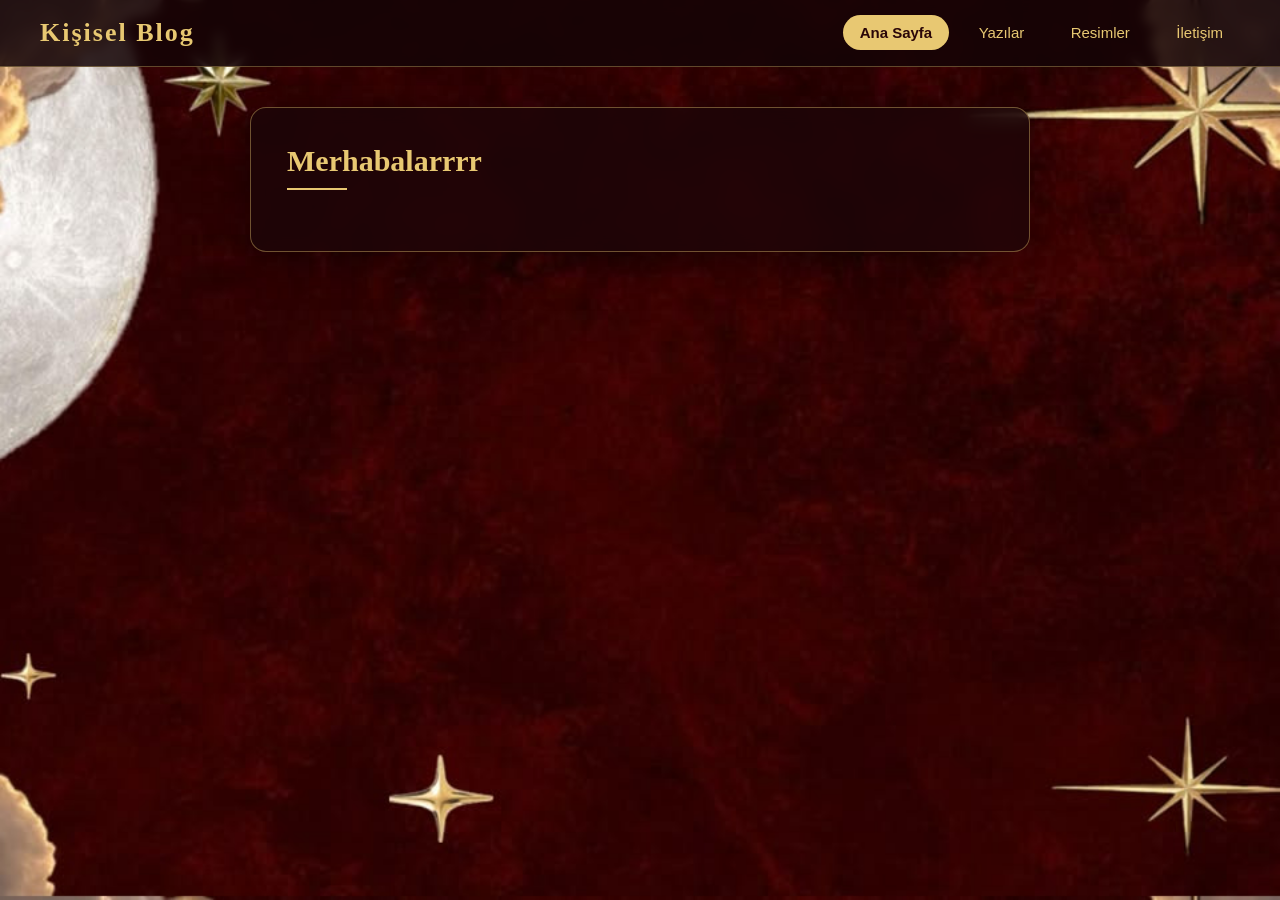
==== yenıwebsıte/index.html @ 2888af9d "Add files via upload" ====
<!DOCTYPE html>
<html lang="tr">
<head>
    <meta charset="UTF-8">
    <meta name="viewport" content="width=device-width, initial-scale=1.0">
    <title>Kişisel Blog</title>
    <link rel="stylesheet" href="style.css">
</head>
<body>

    <!-- Üst Menü: href="#..." sayesinde JavaScript'e gerek kalmadan sayfa değişir -->
    <header>
        <h1>Kişisel Blog</h1>
        <nav>
            <a href="#anasayfa">Ana Sayfa</a>
            <a href="#yazilar">Yazılar</a>
            <a href="#resimler">Resimler</a>
            <a href="#iletisim">İletişim</a>
        </nav>
    </header>

    <!-- Ana İçerik -->
    <main>

        <!-- 1. ANA SAYFA -->
        <div id="anasayfa" class="content-box">
            <h2>Merhabalarrrr</h2>
        
        </div>

        <!-- 2. YAZILAR (YAZI EKLEME FORMU) -->
        <div id="yazilar" class="content-box">
            <h2>Yeni Yazı Paneli</h2>
            <time>İçerik Giriş Ekranı</time>

            <div id="basari" class="success-message">Yazınız başarıyla kaydedildi! (Listeleme özelliği haftaya eklenecektir.)</div>

            <form action="#basari" method="get">
                <div class="form-group">
                    <label for="baslikInput">Yazı Başlığı:</label>
                    <input type="text" id="baslikInput" name="baslik" placeholder="Yazının başlığını girin..." required>
                </div>

                <div class="form-group">
---- yenıwebsıte/style.css ----
/* =========================================================
   KİŞİSEL BLOG - style.css
   Renkler arka plan resminden alındı: koyu bordo + altın sarısı
   ========================================================= */

/* Renkleri tek yerde tutuyoruz. İstersen buradan değiştirip tüm siteyi değiştirebilirsin */
:root {
    --altin: #e8c872;          /* başlıklar, linkler, çerçeveler */
    --altin-acik: #fff0c2;     /* üzerine gelince */
    --krem: #f3e9dc;           /* normal yazı rengi */
    --soluk: #bfae9a;          /* küçük yazılar */
    --bordo-koyu: rgba(28, 6, 8, 0.78);  /* kutu arka planı (yarı saydam) */
    --bordo-ust: rgba(20, 4, 6, 0.85);   /* header ve footer */
}

/* Tüm elemanlarda padding/border genişliğe dahil olsun, taşma olmasın */
*, *::before, *::after {
    box-sizing: border-box;
}

html {
    scroll-behavior: smooth; /* menüye tıklayınca yumuşak kayma */
}

body {
    margin: 0;               /* sayfa kenarındaki varsayılan boşluğu sıfırlar */
    padding: 0;
    min-height: 100vh;
    font-family: 'Segoe UI', Tahoma, Geneva, Verdana, sans-serif;
    color: var(--krem);

    /* Arka plan resmi */
    background-color: #2a0608;           /* resim yüklenmezse görünecek renk */
    background-image: url("arkaplan.jpg");
    background-size: cover;              /* ekranı tamamen kapla */
    background-position: center;
    background-repeat: no-repeat;
    background-attachment: fixed;        /* kaydırınca resim sabit kalır */

    /* Footer'ı sayfanın en altına itmek için */
    display: flex;
    flex-direction: column;
}

/* ---------------- ÜST MENÜ ---------------- */
header {
    background-color: var(--bordo-ust);
    backdrop-filter: blur(6px);          /* arkadaki resmi hafif bulanıklaştırır */
    border-bottom: 1px solid rgba(232, 200, 114, 0.35);
    padding: 18px 40px;
    display: flex;                       /* logo ve menü yan yana */
    justify-content: space-between;      /* biri sola, biri sağa */
    align-items: center;                 /* dikeyde ortala */
    flex-wrap: wrap;                     /* dar ekranda alt satıra geçsin */
    gap: 10px;
    position: sticky;                    /* kaydırınca üstte kalır */
    top: 0;
    z-index: 10;
}

header h1 {
    margin: 0;
    font-family: Georgia, 'Times New Roman', serif;
    font-size: 26px;
    letter-spacing: 2px;
    color: var(--altin);
}

nav a {
    color: var(--altin);
    text-decoration: none;               /* link altı çizgisini kaldırır */
    margin-left: 8px;
    padding: 8px 16px;
    font-size: 15px;
    border-radius: 20px;
    border: 1px solid transparent;
    transition: 0.3s;
}

nav a:hover {
    color: var(--altin-acik);
    border-color: var(--altin);
}

/* Açık olan sayfanın menü butonu dolu görünür */
body:not(:has(:target)) nav a[href="#anasayfa"],
body:has(#anasayfa:target) nav a[href="#anasayfa"],
body:has(#yazilar:target) nav a[href="#yazilar"],
body:has(#resimler:target) nav a[href="#resimler"],
body:has(#iletisim:target) nav a[href="#iletisim"] {
    background: var(--altin);
    color: #2a0608;
    font-weight: bold;
}

/* ---------------- ANA İÇERİK ---------------- */
main {
    flex: 1;                             /* boş yeri doldurur, footer aşağı iner */
    width: 100%;
    max-width: 820px;
    margin: 40px auto;                   /* üst-alt 40px, sağ-sol otomatik (ortalar) */
    padding: 0 20px;
}

/* ---------------- SAYFA KUTULARI ---------------- */
.content-box {
    display: none;                       /* varsayılan: gizli (eski ".gizli" yerine) */
    background-color: var(--bordo-koyu);
    backdrop-filter: blur(8px);
    border: 1px solid rgba(232, 200, 114, 0.4);
    border-radius: 16px;
    padding: 36px;
    box-shadow: 0 10px 40px rgba(0, 0, 0, 0.5);
    scroll-margin-top: 100px;            /* sticky header kutunun üstünü kapatmasın */
    animation: belir 0.5s ease;
}

/* Hangi kutu görünecek?
   1) Adres çubuğunda hiçbir # yoksa -> Ana Sayfa
   2) Adres #yazilar gibiyse -> o kutu
   3) Kutunun içindeki bir şey hedefse (başarı mesajı) -> o kutu */
main:not(:has(:target)) #anasayfa,
.content-box:target,
.content-box:has(:target) {
    display: block;
}

@keyframes belir {
    from { opacity: 0; transform: translateY(12px); }
    to   { opacity: 1; transform: translateY(0); }
}

h2 {
    margin-top: 0;
    font-family: Georgia, 'Times New Roman', serif;
    font-size: 30px;
    color: var(--altin);
}

/* Başlığın altına ince altın çizgi */
h2::after {
    content: "";
    display: block;
    width: 60px;
    height: 2px;
    margin-top: 10px;
    background: var(--altin);
}

time {
    display: block;
    font-size: 13px;
    letter-spacing: 1px;
    text-transform: uppercase;
    color: var(--soluk);
    margin-bottom: 18px;
}

p {
    line-height: 1.7;
    color: var(--krem);
}

/* ---------------- YAZI EKLEME FORMU ---------------- */
.form-group {
    margin-bottom: 18px;
}

.form-group label {
    display: block;
    margin-bottom: 6px;
    color: var(--altin);
    font-size: 14px;
}

.form-group input,
.form-group textarea {
    width: 100%;
    padding: 12px;
    border-radius: 8px;
    border: 1px solid rgba(232, 200, 114, 0.3);
    background: rgba(255, 255, 255, 0.06);
    color: #fff;
    font-size: 15px;
    font-family: inherit;
    transition: 0.3s;
}

.form-group input::placeholder,
.form-group textarea::placeholder {
    color: rgba(243, 233, 220, 0.45);
}

/* Kutuya tıklayınca altın çerçeve parlar */
.form-group input:focus,
.form-group textarea:focus {
    outline: none;
    border-color: var(--altin);
    background: rgba(255, 255, 255, 0.1);
    box-shadow: 0 0 0 3px rgba(232, 200, 114, 0.2);
}

.form-group textarea {
    resize: vertical;
    height: 140px;
}

.submit-btn {
    background: var(--altin);
    color: #2a0608;
    border: none;
    padding: 12px 28px;
    border-radius: 8px;
    font-size: 15px;
    font-weight: bold;
    cursor: pointer;
    transition: 0.3s;
}

.submit-btn:hover {
    background: var(--altin-acik);
    transform: translateY(-2px);
}

/* Başarı mesajı: sadece adres #basari olunca görünür */
.success-message {
    display: none;
    background: rgba(46, 204, 113, 0.18);
    border: 1px solid #2ecc71;
    color: #7ff0ae;
    padding: 12px;
    border-radius: 8px;
    margin-bottom: 18px;
    scroll-margin-top: 120px;
}

.success-message:target {
    display: block;
}

/* ---------------- ALT BİLGİ ---------------- */
footer {
    text-align: center;
    padding: 20px;
    margin-top: 40px;
    background-color: var(--bordo-ust);
    border-top: 1px solid rgba(232, 200, 114, 0.35);
}

footer p {
    margin: 0;
    font-size: 13px;
    color: var(--soluk);
}

/* ---------------- TELEFON UYUMU ---------------- */
@media (max-width: 600px) {
    header {
        padding: 14px 16px;
        justify-content: center;
    }
    nav a {
        margin: 2px;
        padding: 6px 12px;
    }
    .content-box {
        padding: 22px;
    }
}
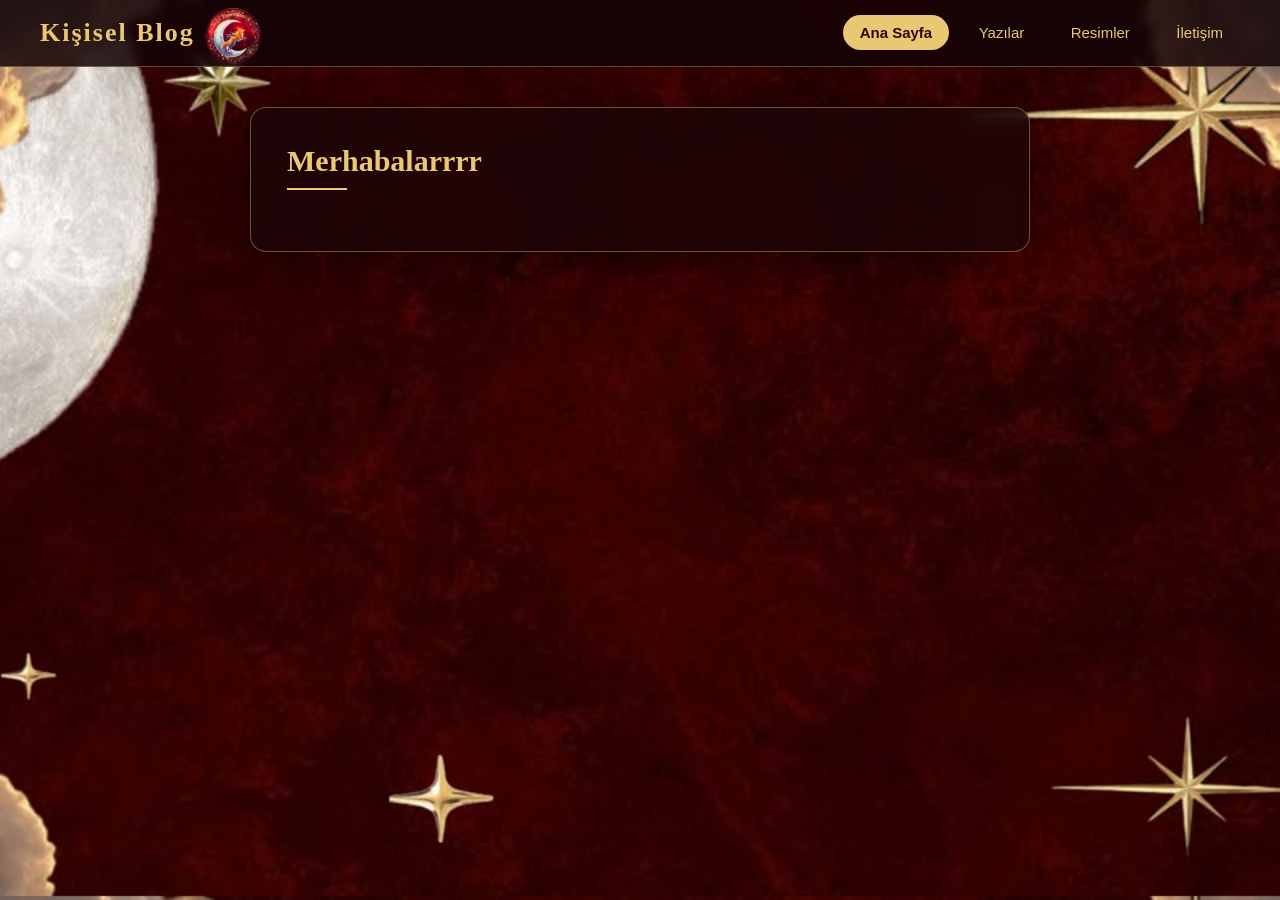
==== commit 4d00f587: "Add files via upload" ====
--- a/yenıwebsıte/index.html
+++ b/yenıwebsıte/index.html
@@ -8,7 +8,9 @@
 </head>
 <body>
 
-    <!-- Üst Menü: href="#..." sayesinde JavaScript'e gerek kalmadan sayfa değişir -->
+    <!-- Sol köşe fotoğrafı için buraya ekleyebilirsin -->
+    <img src="mini.png" alt="Profil" class="sol-kose-foto">
+
     <header>
         <h1>Kişisel Blog</h1>
         <nav>
@@ -25,7 +27,6 @@
         <!-- 1. ANA SAYFA -->
         <div id="anasayfa" class="content-box">
             <h2>Merhabalarrrr</h2>
-        
         </div>
 
         <!-- 2. YAZILAR (YAZI EKLEME FORMU) -->
@@ -33,7 +34,7 @@
             <h2>Yeni Yazı Paneli</h2>
             <time>İçerik Giriş Ekranı</time>
 
-            <div id="basari" class="success-message">Yazınız başarıyla kaydedildi! (Listeleme özelliği haftaya eklenecektir.)</div>
+            <div id="basari" class="success-message">Yazınız başarıyla kaydedildi!</div>
 
             <form action="#basari" method="get">
                 <div class="form-group">
@@ -41,4 +42,16 @@
                     <input type="text" id="baslikInput" name="baslik" placeholder="Yazının başlığını girin..." required>
                 </div>
 
-                <div class="form-group">+                <div class="form-group">
+                    <label for="icerikInput">Yazı İçeriği:</label>
+                    <textarea id="icerikInput" name="icerik" rows="5" placeholder="Yazınızı buraya yazın..." required></textarea>
+                </div>
+
+                <button type="submit">Yayınla</button>
+            </form>
+        </div>
+
+    </main>
+
+</body>
+</html>
--- a/yenıwebsıte/style.css
+++ b/yenıwebsıte/style.css
@@ -267,3 +267,13 @@
         padding: 22px;
     }
 }
+
+.sol-kose-foto {
+    position: fixed; /*katman olarak ustte olsun dıye*/
+    top: 1px; /*üstten bosluk*/
+    left: 200px; /*soldan bosluk*/
+    width: 70px; /*genişlik*/
+    height: auto;   /*oranı korumak içn*/
+    z-index: 1000;  /*diğer ögelerden üstte gozuksun dıye*/
+    clip-path: circle(39.5% at 47.5% 50%); /* Beyaz kenarları gizler */
+}
